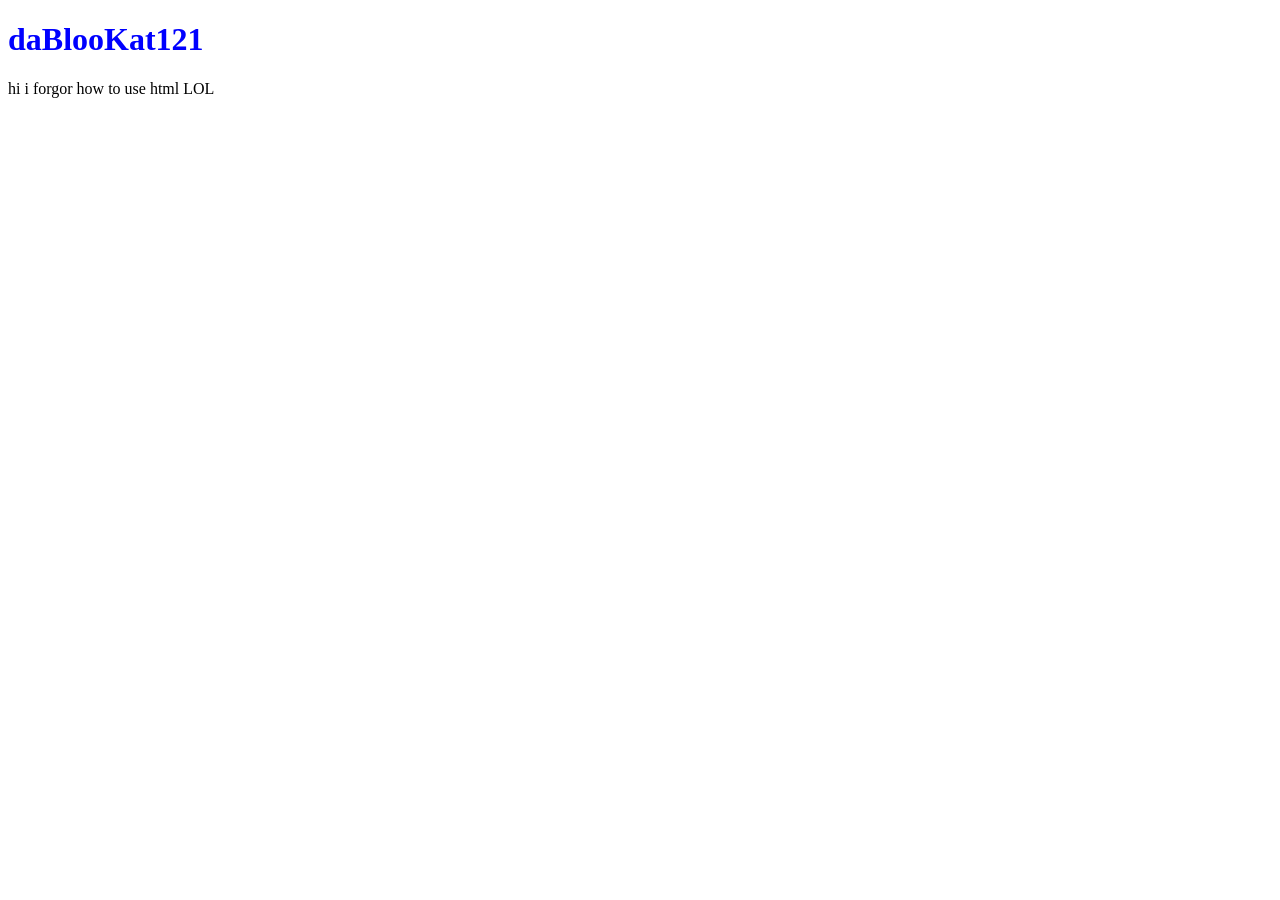
==== index.html @ 53d06ef9 "Changed fonts, hopefully" ====
<!DOCTYPE html>
<html lang="en">
<head>
  <meta charset="UTF-8">
  <title>me site homepag</title>
  <style>
  h1   {color: blue; font-family: lexend;}
  p    {font-family: lexend;}
  </style>
</head>
<body>
  <h1>daBlooKat121</h1>
  <p>hi i forgor how to use html LOL</p>
</body>
</html>
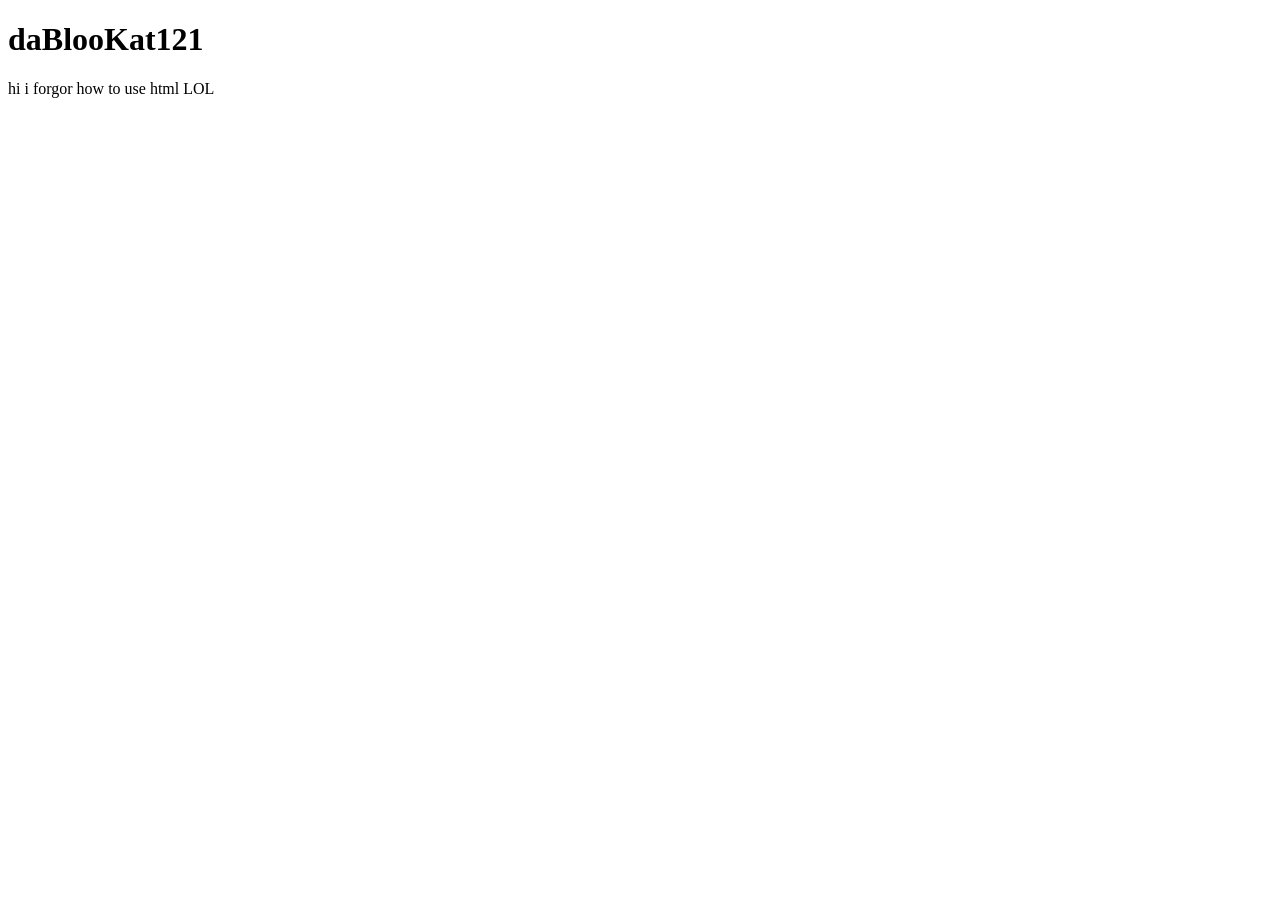
==== commit f239e95a: "Update index.html" ====
--- a/index.html
+++ b/index.html
@@ -4,8 +4,9 @@
   <meta charset="UTF-8">
   <title>me site homepag</title>
   <style>
-  h1   {color: blue; font-family: lexend;}
-  p    {font-family: lexend;}
+  body {
+    font-family: Lexend;
+  }
   </style>
 </head>
 <body>
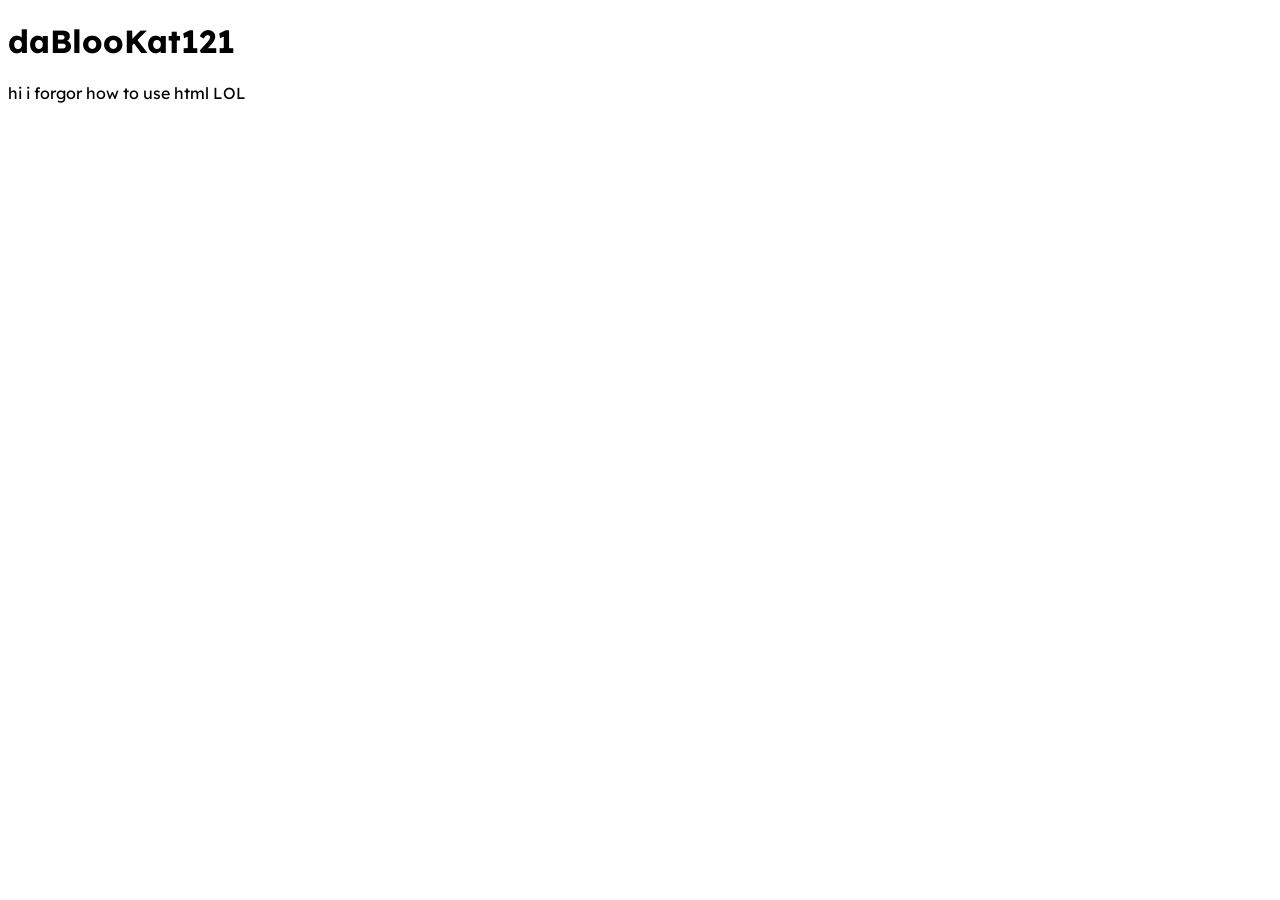
==== commit d2d098df: "Update index.html" ====
--- a/index.html
+++ b/index.html
@@ -3,6 +3,9 @@
 <head>
   <meta charset="UTF-8">
   <title>me site homepag</title>
+  <link rel="preconnect" href="https://fonts.googleapis.com">
+  <link rel="preconnect" href="https://fonts.gstatic.com" crossorigin>
+  <link href="https://fonts.googleapis.com/css2?family=Lexend&display=swap" rel="stylesheet">
   <style>
   body {
     font-family: Lexend;
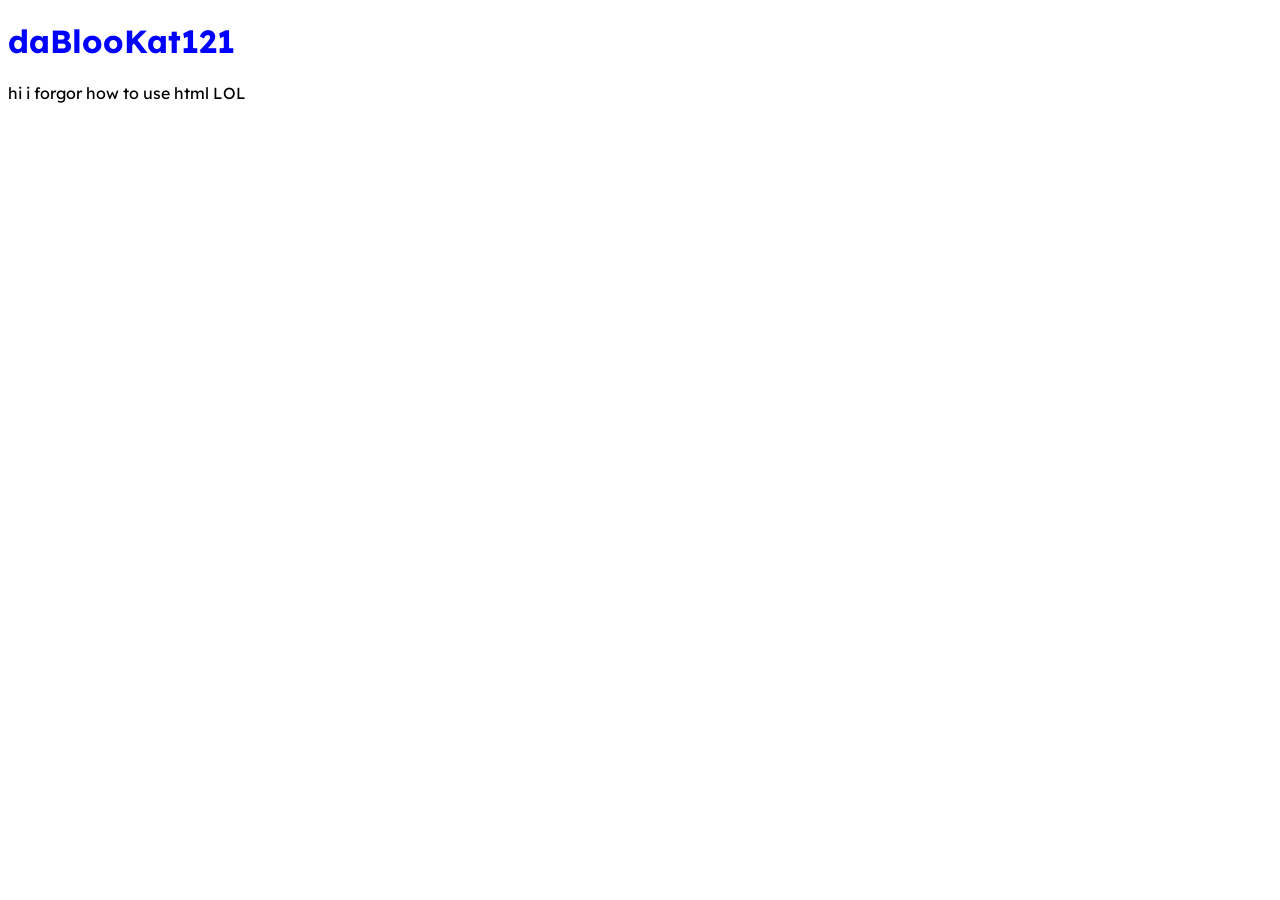
==== commit 3244cd8d: "Update index.html" ====
--- a/index.html
+++ b/index.html
@@ -7,13 +7,13 @@
   <link rel="preconnect" href="https://fonts.gstatic.com" crossorigin>
   <link href="https://fonts.googleapis.com/css2?family=Lexend&display=swap" rel="stylesheet">
   <style>
-  body {
-    font-family: Lexend;
-  }
+    body {
+      font-family: Lexend;
+    }
   </style>
 </head>
 <body>
-  <h1>daBlooKat121</h1>
+  <h1 style="color: blue;">daBlooKat121</h1>
   <p>hi i forgor how to use html LOL</p>
 </body>
 </html>
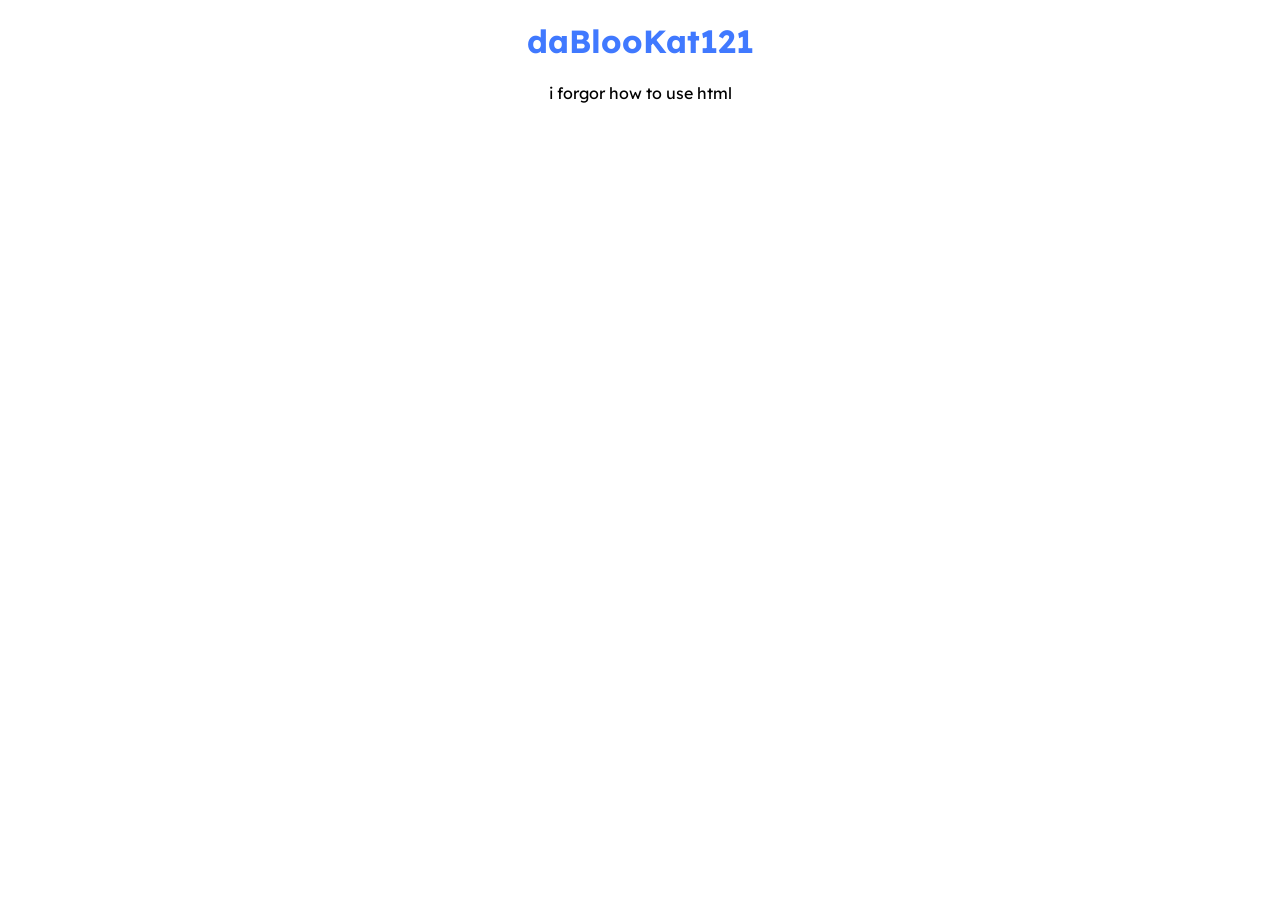
==== commit a8488538: "Update index.html" ====
--- a/index.html
+++ b/index.html
@@ -9,11 +9,12 @@
   <style>
     body {
       font-family: Lexend;
+      text-align: center;
     }
   </style>
 </head>
 <body>
-  <h1 style="color: blue;">daBlooKat121</h1>
-  <p>hi i forgor how to use html LOL</p>
+  <h1 style="color: #4079FF;">daBlooKat121</h1>
+  <p>i forgor how to use html</p>
 </body>
 </html>
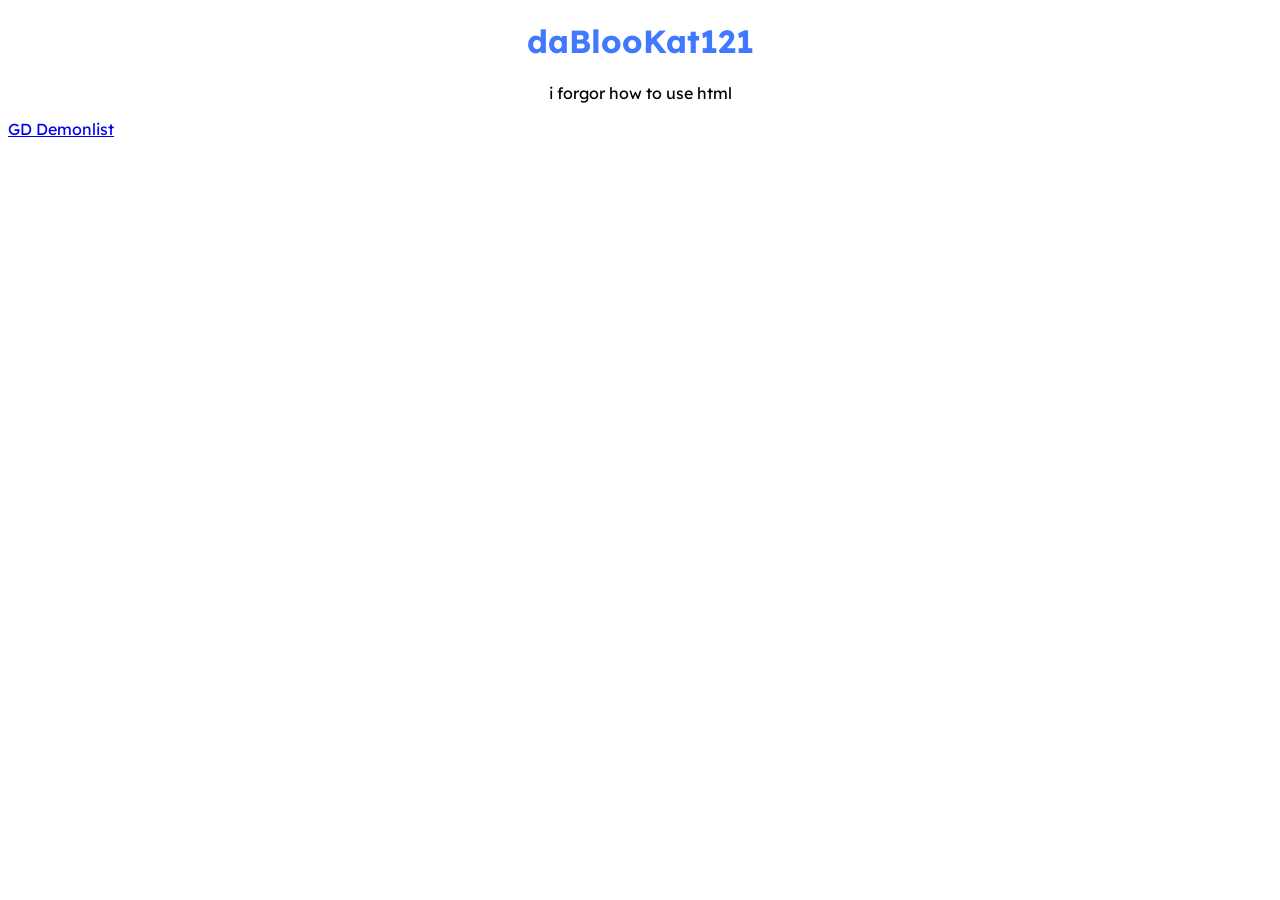
==== commit a0f44289: "Update index.html" ====
--- a/index.html
+++ b/index.html
@@ -9,12 +9,12 @@
   <style>
     body {
       font-family: Lexend;
-      text-align: center;
     }
   </style>
 </head>
 <body>
-  <h1 style="color: #4079FF;">daBlooKat121</h1>
-  <p>i forgor how to use html</p>
+  <h1 style="color: #4079FF; text-align: center; ">daBlooKat121</h1>
+  <p style="text-align: center;">i forgor how to use html</p>
+  <a href="https://dablookat121.github.io/gd-demonlist/homepage.html">GD Demonlist</a>
 </body>
 </html>
